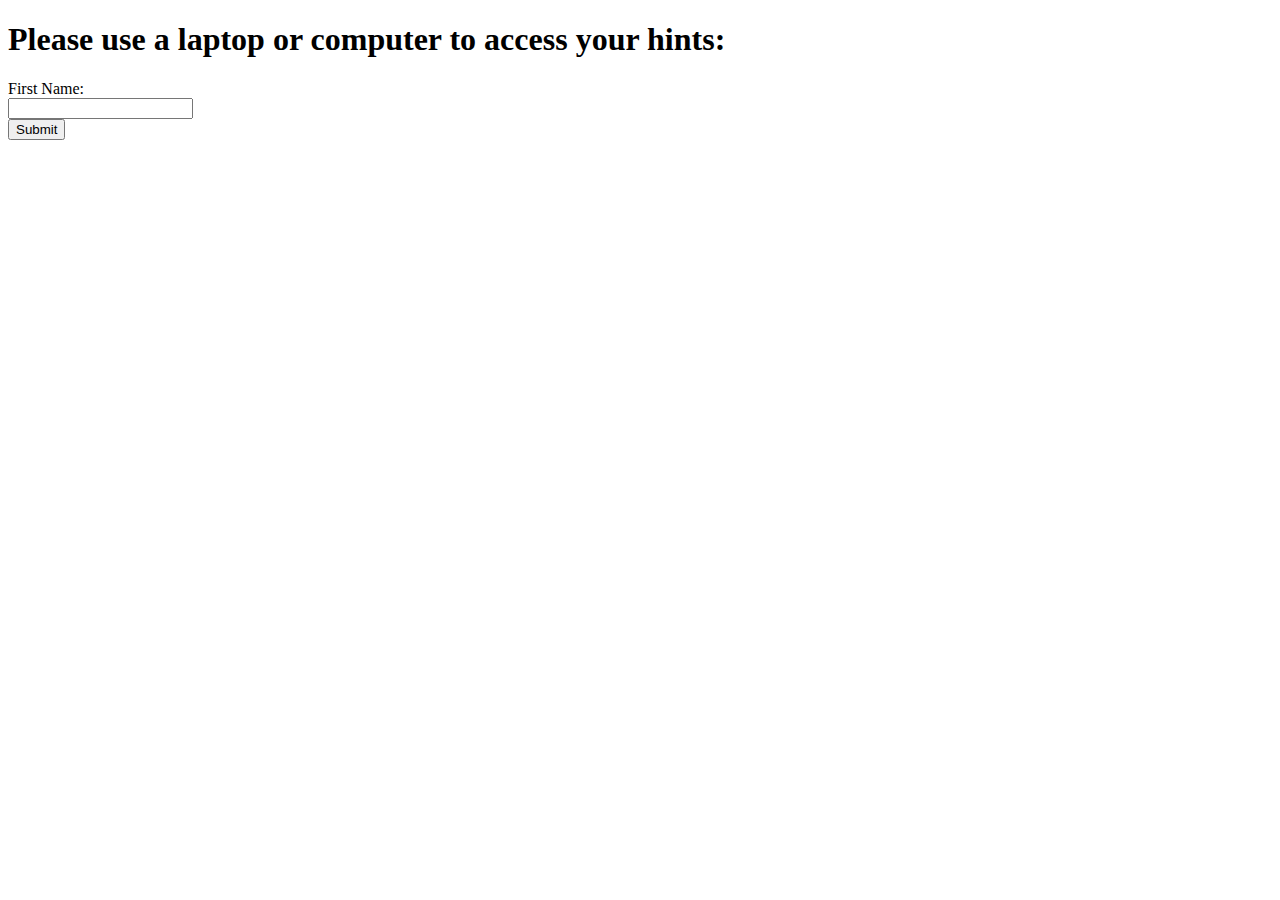
==== index.html @ f4a6e2f2 "Update and rename MainStart.html to index.html" ====
<!doctype html>
<html lang="en-US">
    <head>
        <meta charset="utf-8" />
        <title>Enter Your Details</title>
        <link rel="stylesheet" href="style.css">
    </head>
    <body>
        <h1>Please use a laptop or computer to access your hints:</h1>

        <form id="detailsForm">
            <label for="name">First Name:</label><br>
            <input type="text" id="name" name="name" required><br>
        
            <input type="submit" value="Submit">
        </form>
        
        <script>
            document.getElementById('detailsForm').onsubmit = function(event) {
                event.preventDefault(); // Prevent the form from submitting in the traditional way
    
                var name = document.getElementById('name').value.trim();
    
                // Check if the entered name is "Maritess"
                if (name === "Maritess" || name === "maritess" || name === "Ma Theresa Guadalupe" || name === "ma theresa guadalupe") {
                    // If the name is "Maritess", redirect to the 'AdingGame1.html' page
                    window.location.href = 'Maritess.html';
                }
                // Check if the entered name is "Eleanor"
                else if (name === "Eleanor" || name === "eleanor"){
                    // If the name is "Eleanor", show a thank you alert
                    window.location.href = 'Eleanor.html';
                }
                else {
                    // If the name is not allowed, inform the user
                    alert("Sorry, you are not authorized to submit this form.");
                }
            };
        </script>
    </body>
</html>
---- style.css ----
.nav a {
    display: inline-block;
    padding: .5em;
    color: black;
    text-decoration: none;
}

.main-nav li {
    display: inline;
    padding: 0 5%;
}
.main-nav ul {
    margin: 0;
}

.main-nav {
    text-align: center;
    font-size: large;
}

.nav a:hover {
    background-color: rgba(15, 166, 80, 0.3);
    border-radius: 15px;
}
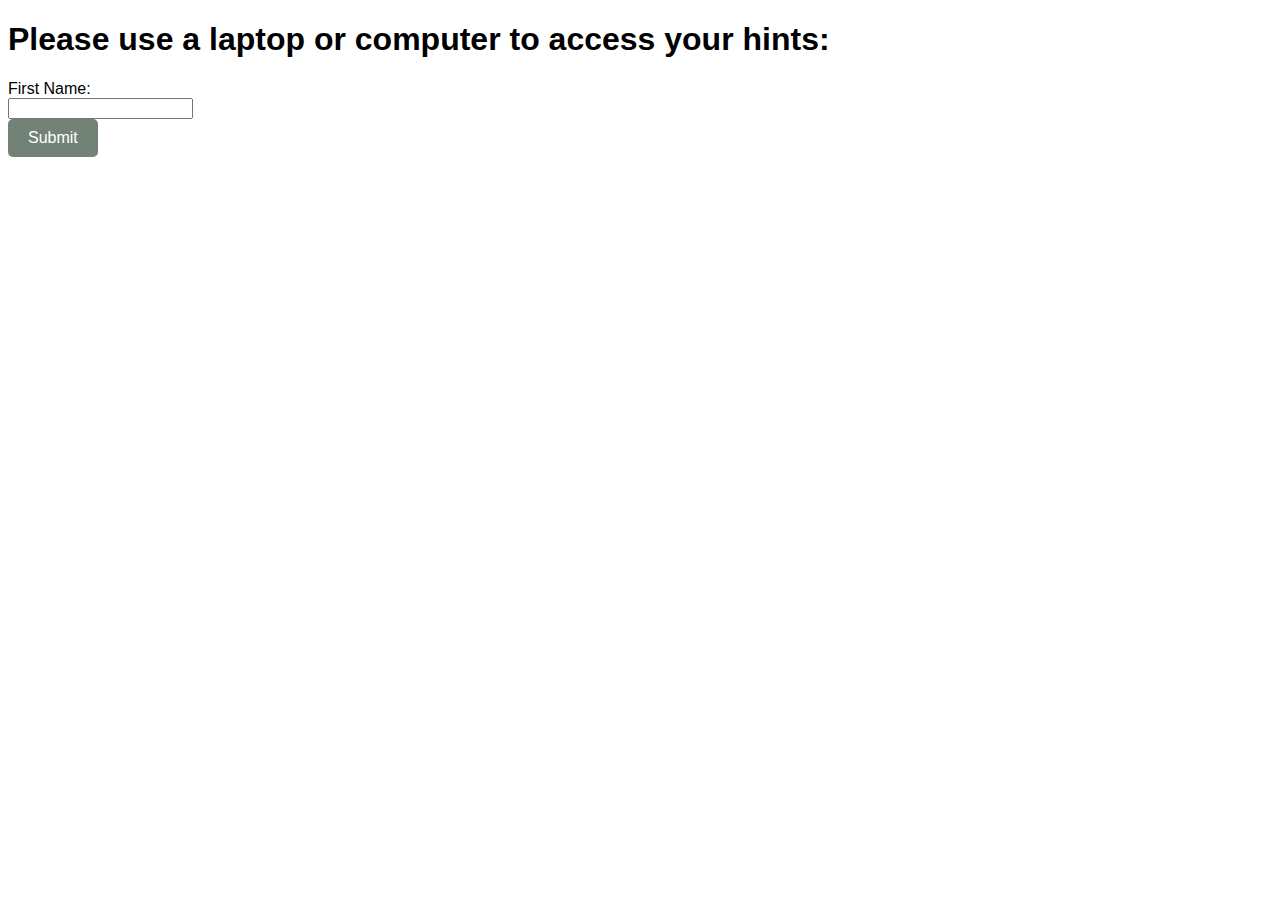
==== commit 593c4e7b: "Update index.html" ====
--- a/index.html
+++ b/index.html
@@ -12,7 +12,7 @@
             <label for="name">First Name:</label><br>
             <input type="text" id="name" name="name" required><br>
         
-            <input type="submit" value="Submit">
+            <input type="submit" value="Submit" class="custom-button">
         </form>
         
         <script>
--- a/style.css
+++ b/style.css
@@ -1,24 +1,12 @@
-.nav a {
-    display: inline-block;
-    padding: .5em;
-    color: black;
-    text-decoration: none;
+body{
+    font-family: 'Tahoma', sans-serif;
 }
 
-.main-nav li {
-    display: inline;
-    padding: 0 5%;
+.custom-button {
+    background-color: #738276;
+    color: white;
+    font-size: 16px;
+    border: none;
+    padding: 10px 20px;
+    border-radius: 5px
 }
-.main-nav ul {
-    margin: 0;
-}
-
-.main-nav {
-    text-align: center;
-    font-size: large;
-}
-
-.nav a:hover {
-    background-color: rgba(15, 166, 80, 0.3);
-    border-radius: 15px;
-}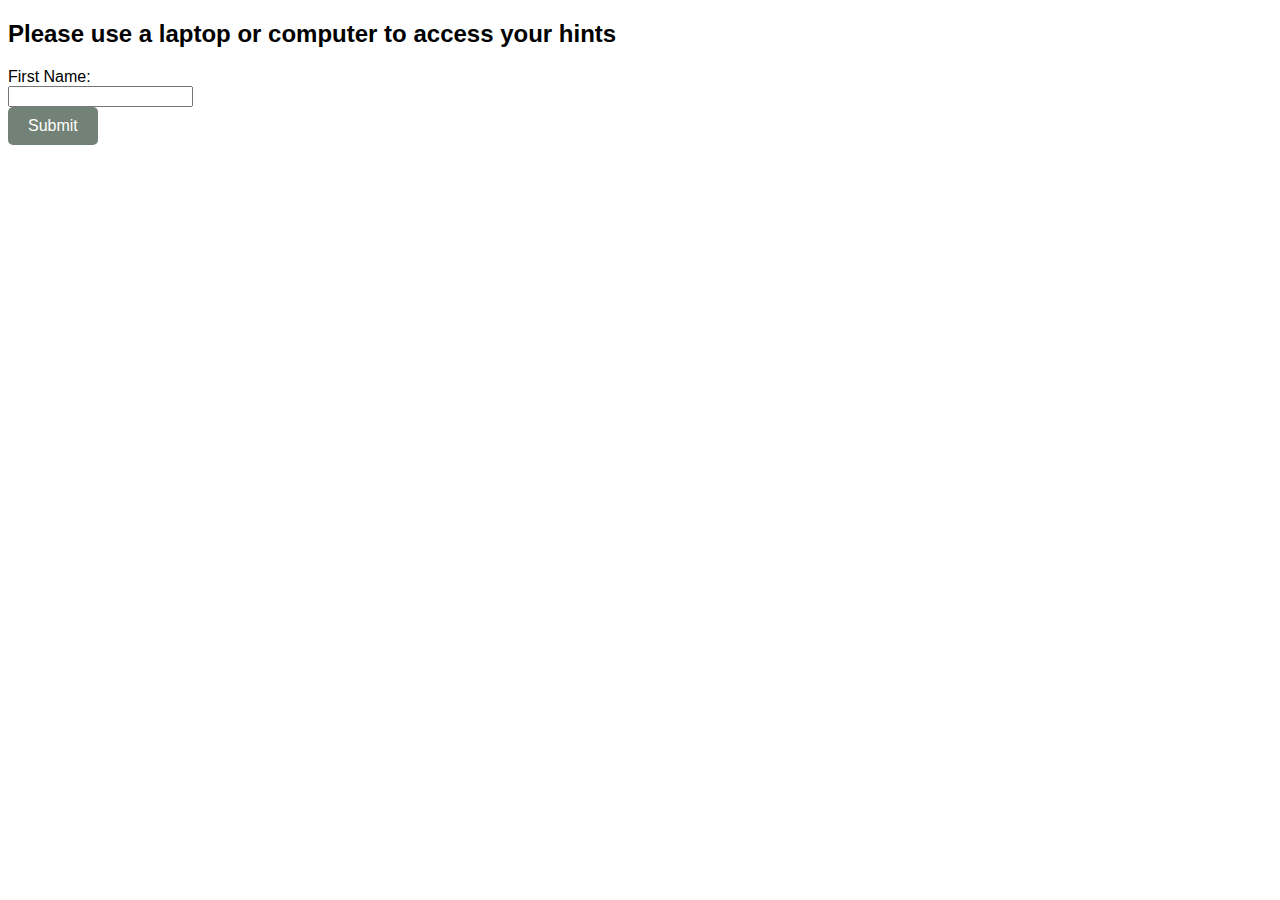
==== commit 5093cf81: "Update index.html" ====
--- a/index.html
+++ b/index.html
@@ -6,7 +6,7 @@
         <link rel="stylesheet" href="style.css">
     </head>
     <body>
-        <h1>Please use a laptop or computer to access your hints:</h1>
+        <h2>Please use a laptop or computer to access your hints</h2>
 
         <form id="detailsForm">
             <label for="name">First Name:</label><br>
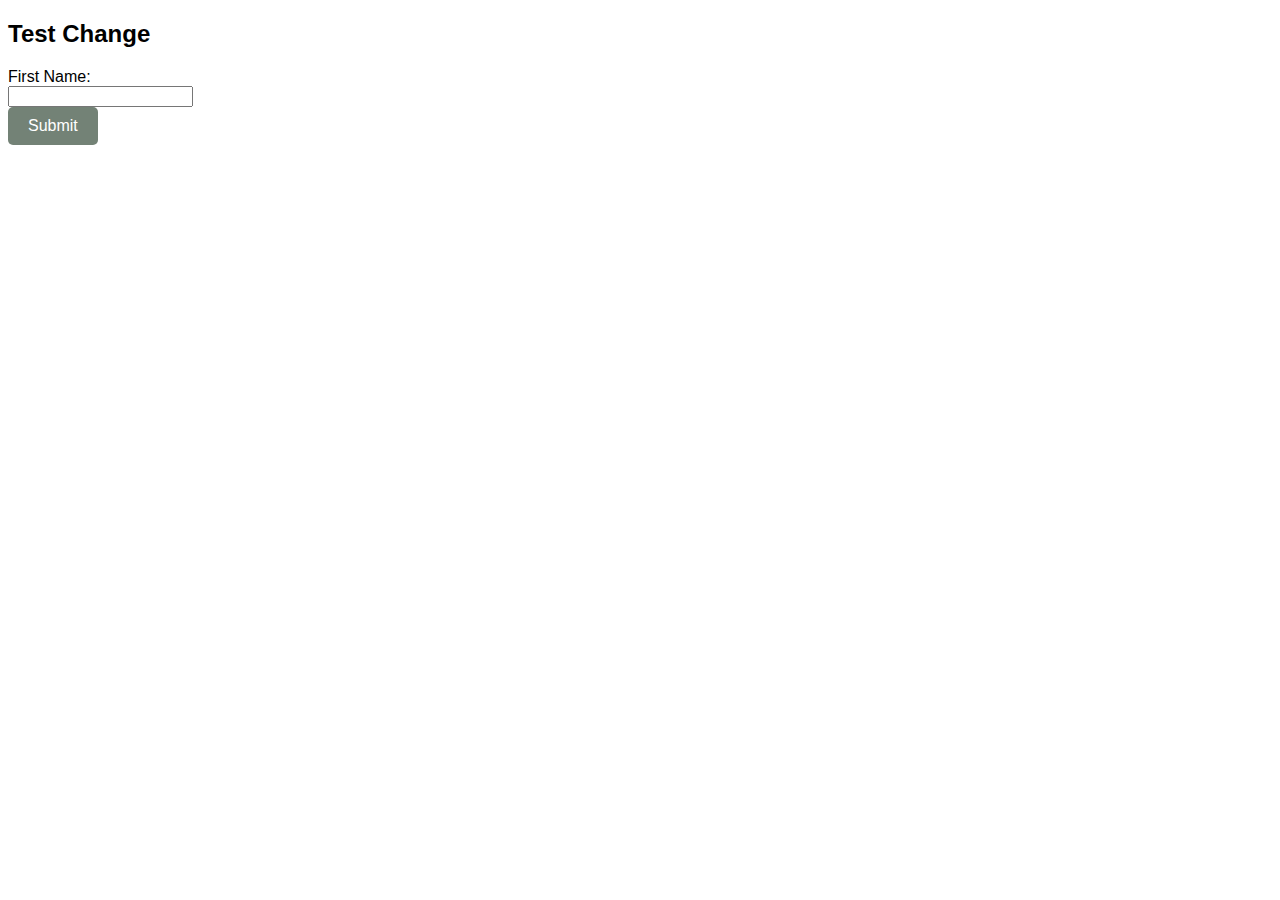
==== commit 9679518f: "Update index.html" ====
--- a/index.html
+++ b/index.html
@@ -6,7 +6,7 @@
         <link rel="stylesheet" href="style.css">
     </head>
     <body>
-        <h2>Please use a laptop or computer to access your hints</h2>
+        <h2>Test Change</h2>
 
         <form id="detailsForm">
             <label for="name">First Name:</label><br>
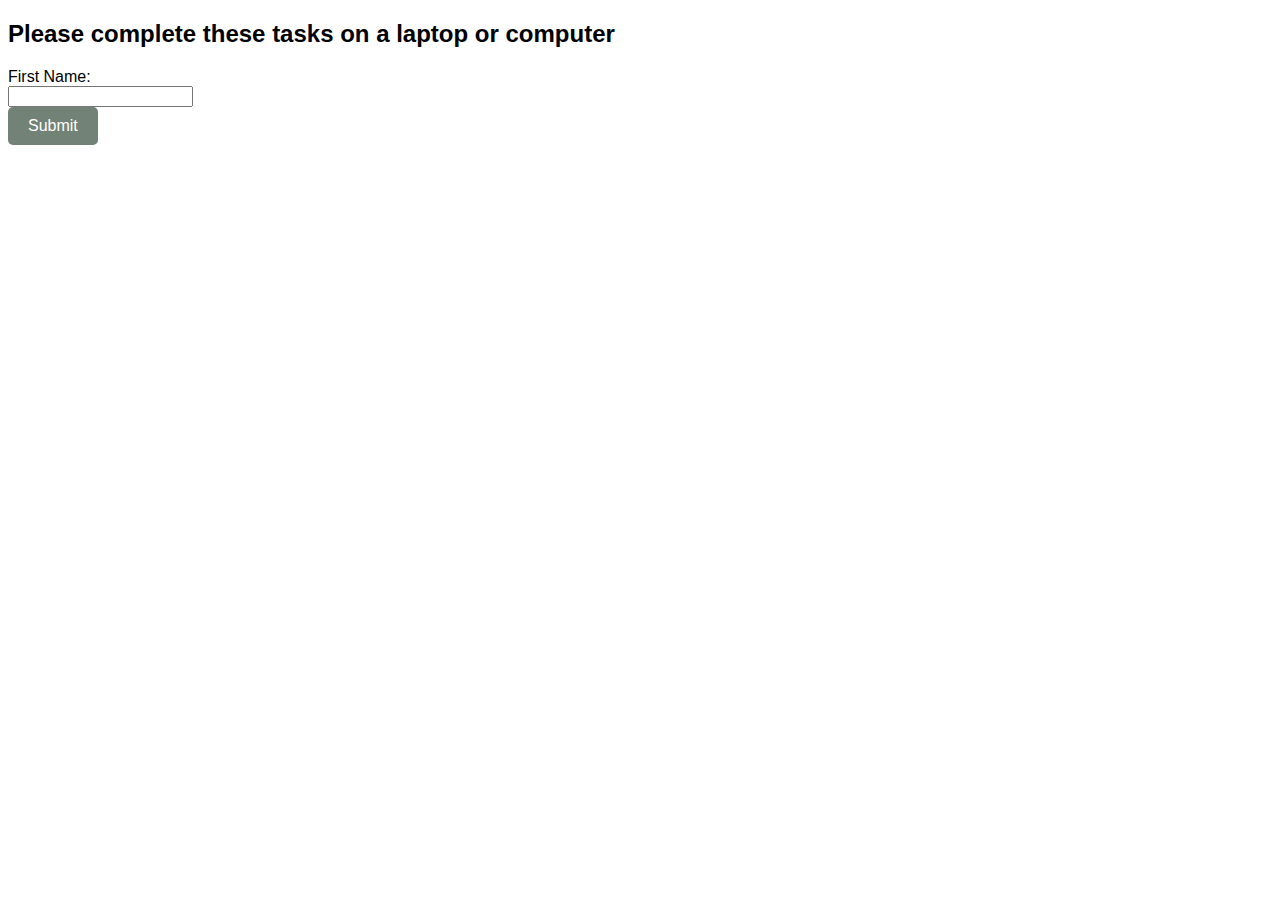
==== commit ce393a5f: "Update index.html" ====
--- a/index.html
+++ b/index.html
@@ -3,10 +3,22 @@
     <head>
         <meta charset="utf-8" />
         <title>Enter Your Details</title>
-        <link rel="stylesheet" href="style.css">
     </head>
+    <style>
+        body{
+            font-family: 'Tahoma', sans-serif;
+        }
+        .custom-button {
+            background-color: #738276;
+            color: white;
+            font-size: 16px;
+            border: none;
+            padding: 10px 20px;
+            border-radius: 5px
+        }
+    </style>
     <body>
-        <h2>Test Change</h2>
+        <h2>Please complete these tasks on a laptop or computer</h2>
 
         <form id="detailsForm">
             <label for="name">First Name:</label><br>
